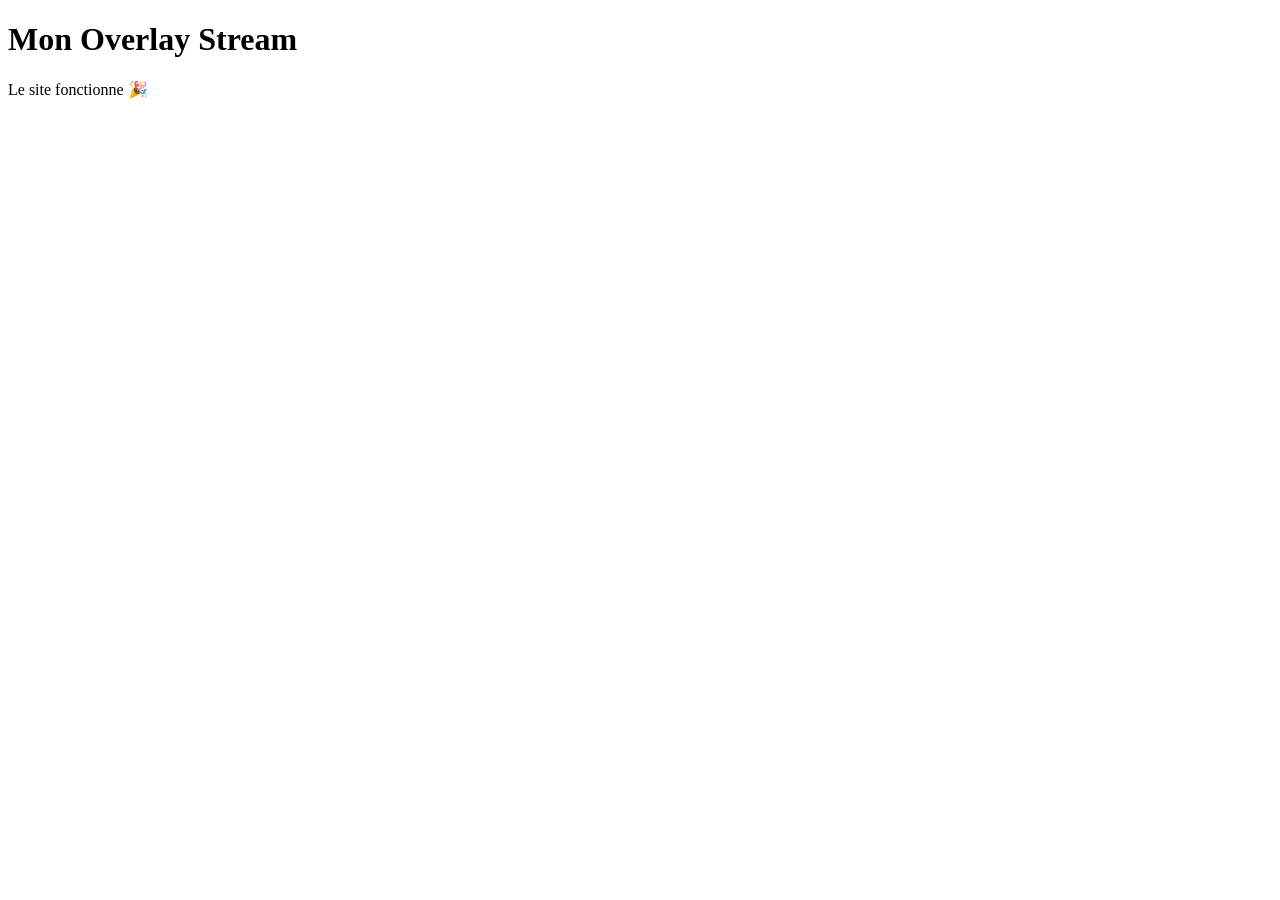
==== index.html @ e26b8cba "Update index.html" ====
<!DOCTYPE html>
<html lang="fr">
<head>
  <meta charset="UTF-8" />
  <meta name="viewport" content="width=device-width, initial-scale=1.0" />

  <title>Cyber Circular Counter</title>

  <link rel="stylesheet" href="style.css">
</head>
<body>

  <h1>Mon Overlay Stream</h1>

  <p>Le site fonctionne 🎉</p>

  <script src="script.js"></script>

</body>
</html>
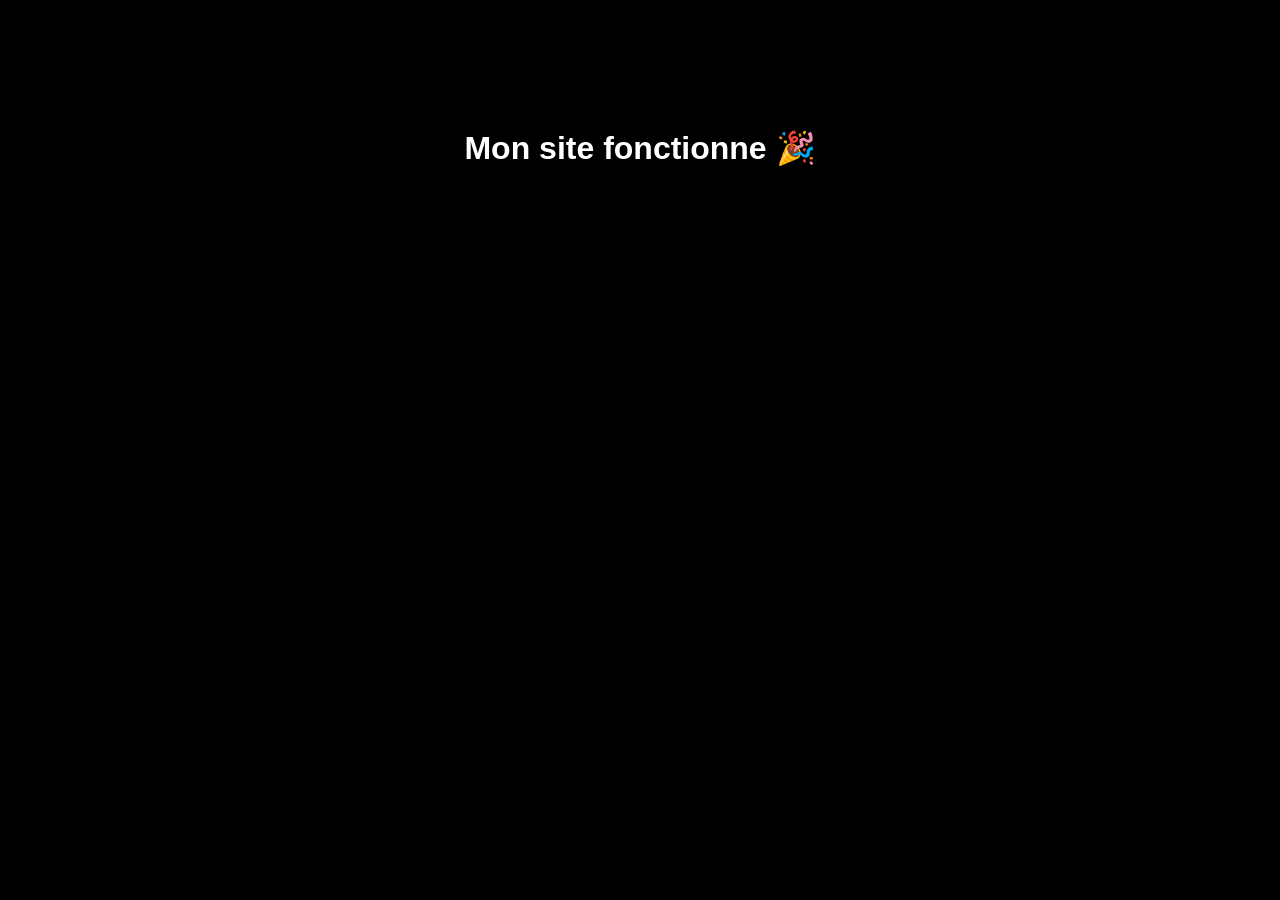
==== commit ab9aaad1: "Add files via upload" ====
--- a/index.html
+++ b/index.html
@@ -1,20 +1,15 @@
 <!DOCTYPE html>
 <html lang="fr">
 <head>
-  <meta charset="UTF-8" />
-  <meta name="viewport" content="width=device-width, initial-scale=1.0" />
-
-  <title>Cyber Circular Counter</title>
-
+  <meta charset="UTF-8">
+  <title>Mon Overlay</title>
   <link rel="stylesheet" href="style.css">
 </head>
 <body>
 
-  <h1>Mon Overlay Stream</h1>
+<h1>Mon site fonctionne 🎉</h1>
 
-  <p>Le site fonctionne 🎉</p>
-
-  <script src="script.js"></script>
+<script src="script.js"></script>
 
 </body>
-</html>
+</html>
--- a/style.css
+++ b/style.css
@@ -0,0 +1,7 @@
+body {
+  background: black;
+  color: white;
+  font-family: Arial;
+  text-align: center;
+  padding-top: 100px;
+}
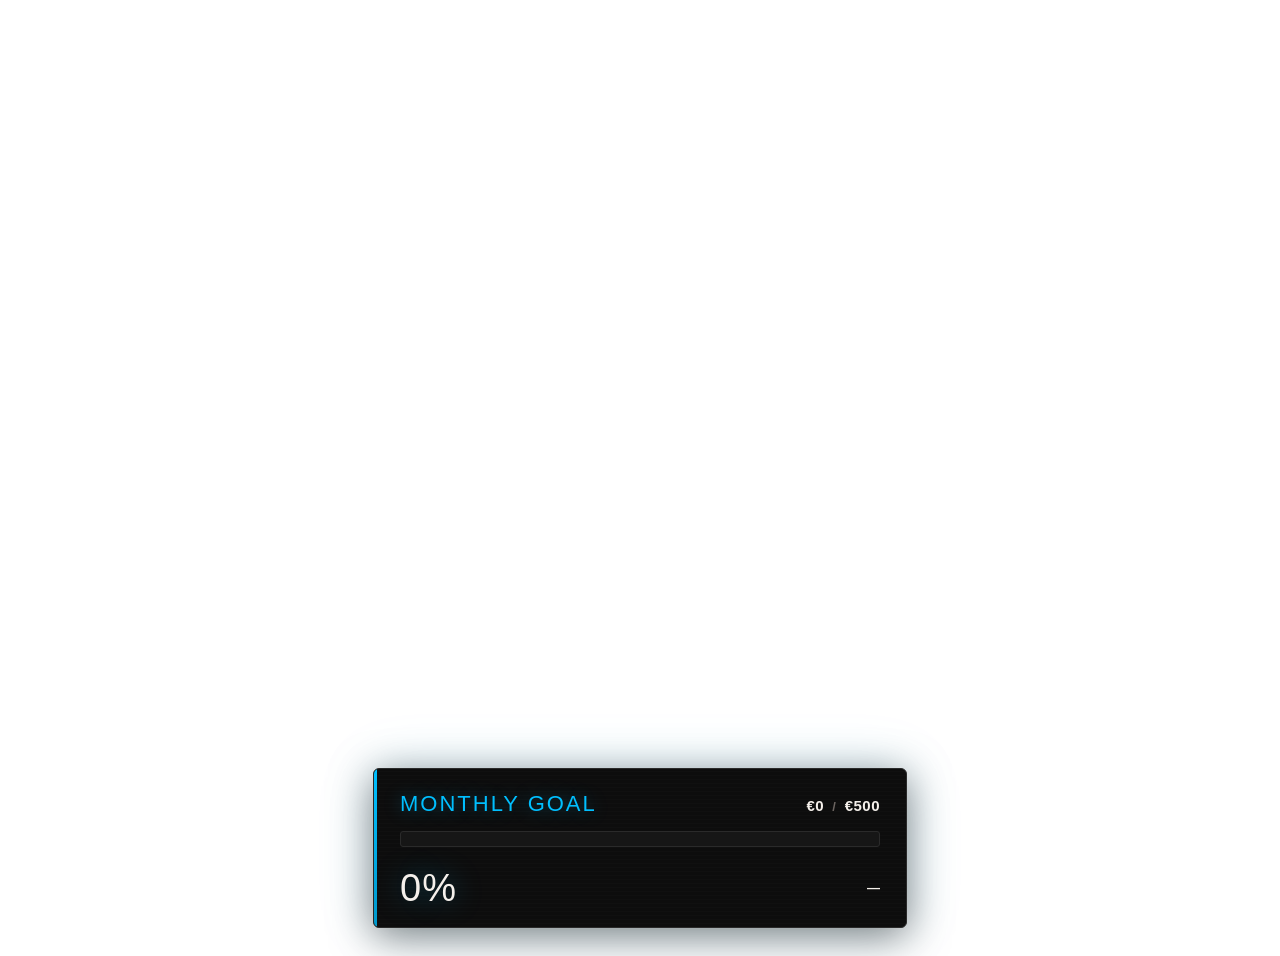
==== commit aa6e8fe9: "Add files via upload" ====
--- a/index.html
+++ b/index.html
@@ -1,15 +1,58 @@
 <!DOCTYPE html>
-<html lang="fr">
+<html lang="en">
 <head>
-  <meta charset="UTF-8">
-  <title>Mon Overlay</title>
-  <link rel="stylesheet" href="style.css">
+<meta charset="UTF-8" />
+<meta name="viewport" content="width=device-width, initial-scale=1.0"/>
+<title>Green Goal Widget</title>
+
+<link rel="stylesheet" href="style.css">
 </head>
+
 <body>
 
-<h1>Mon site fonctionne 🎉</h1>
+<div class="widget" id="widget">
 
-<script src="script.js"></script>
+  <div class="complete-overlay"></div>
+  <div class="complete-text">GOAL REACHED 🔥</div>
+
+  <div class="inner">
+
+    <div class="header">
+
+      <div class="goal-label" id="goalLabel">
+        Monthly Goal
+      </div>
+
+      <div class="amounts">
+        <span id="currentAmt">€0</span>
+        &nbsp;/&nbsp;
+        <span id="goalAmt">€500</span>
+      </div>
+
+    </div>
+
+    <div class="track">
+      <div class="fill" id="fill"></div>
+    </div>
+
+    <div class="milestones" id="milestones"></div>
+
+    <div class="footer">
+
+      <div class="pct" id="pct">
+        0%
+      </div>
+
+      <div class="recent-label">
+        <span class="recent-name" id="recentName">—</span>
+      </div>
+
+    </div>
+
+  </div>
+</div>
+
+<script src="widget.js"></script>
 
 </body>
 </html>
--- a/style.css
+++ b/style.css
@@ -1,7 +1,433 @@
+```css
+@import url('https://fonts.googleapis.com/css2?family=Bebas+Neue&family=DM+Sans:wght@400;600&display=swap');
+
+* {
+  margin: 0;
+  padding: 0;
+  box-sizing: border-box;
+}
+
+:root {
+
+  --blue:       #00BFFF;
+  --blue-glow:  #00BFFF66;
+  --blue-dim:   #00BFFF22;
+
+  --bg:         #0D0D0D;
+  --surface:    #161616;
+  --border:     #2a2a2a;
+
+  --text:       #F5F0EB;
+  --muted:      #6B6460;
+}
+
 body {
-  background: black;
-  color: white;
-  font-family: Arial;
-  text-align: center;
-  padding-top: 100px;
-}+
+  background: transparent;
+
+  display: flex;
+  align-items: flex-end;
+  justify-content: center;
+
+  min-height: 100vh;
+
+  padding: 20px;
+
+  font-family: 'DM Sans', sans-serif;
+}
+
+/* ───────────────────────────── */
+
+.widget {
+
+  width: 480px;
+
+  background: var(--bg);
+
+  border: 1px solid var(--border);
+  border-radius: 6px;
+
+  padding: 22px 26px 20px;
+
+  position: relative;
+  overflow: hidden;
+
+  box-shadow:
+    0 0 0 1px #ffffff06,
+    0 8px 40px #00000080,
+    0 0 60px var(--blue-dim);
+}
+
+/* scanline overlay */
+.widget::before {
+
+  content: '';
+
+  position: absolute;
+  inset: 0;
+
+  background: repeating-linear-gradient(
+    0deg,
+    transparent,
+    transparent 3px,
+    #ffffff03 3px,
+    #ffffff03 4px
+  );
+
+  pointer-events: none;
+
+  z-index: 0;
+}
+
+/* blue side line */
+.widget::after {
+
+  content: '';
+
+  position: absolute;
+
+  left: 0;
+  top: 0;
+  bottom: 0;
+
+  width: 3px;
+
+  background: linear-gradient(
+    180deg,
+    #00BFFF 0%,
+    #0099CC 100%
+  );
+
+  border-radius: 6px 0 0 6px;
+}
+
+.inner {
+  position: relative;
+  z-index: 1;
+}
+
+/* ───────────────────────────── */
+
+.header {
+
+  display: flex;
+  align-items: baseline;
+  justify-content: space-between;
+
+  margin-bottom: 14px;
+}
+
+.goal-label {
+
+  font-family: 'Bebas Neue', sans-serif;
+
+  font-size: 22px;
+  letter-spacing: 2px;
+
+  color: var(--blue);
+
+  text-transform: uppercase;
+
+  text-shadow: 0 0 18px var(--blue-glow);
+}
+
+.amounts {
+
+  font-size: 13px;
+  color: var(--muted);
+
+  font-weight: 600;
+
+  letter-spacing: 0.5px;
+}
+
+.amounts span {
+
+  color: var(--text);
+
+  font-size: 15px;
+}
+
+/* ───────────────────────────── */
+
+.track {
+
+  height: 14px;
+
+  background: var(--surface);
+
+  border: 1px solid var(--border);
+  border-radius: 3px;
+
+  overflow: hidden;
+
+  position: relative;
+}
+
+.fill {
+
+  height: 100%;
+  width: 0%;
+
+  background: linear-gradient(
+    90deg,
+    #0099CC 0%,
+    #00BFFF 60%,
+    #7FDBFF 100%
+  );
+
+  border-radius: 3px;
+
+  position: relative;
+
+  transition: width 1.6s cubic-bezier(0.22, 1, 0.36, 1);
+
+  box-shadow:
+    0 0 16px var(--blue-glow),
+    0 0 4px #00BFFF;
+}
+
+.fill::after {
+
+  content: '';
+
+  position: absolute;
+
+  top: 0;
+  left: -60%;
+
+  width: 50%;
+  height: 100%;
+
+  background: linear-gradient(
+    90deg,
+    transparent,
+    #ffffff22,
+    transparent
+  );
+
+  animation: shimmer 2.4s infinite;
+}
+
+@keyframes shimmer {
+
+  0% {
+    left: -60%;
+  }
+
+  100% {
+    left: 130%;
+  }
+}
+
+/* ───────────────────────────── */
+
+.milestones {
+
+  display: flex;
+  justify-content: space-between;
+
+  margin-top: 8px;
+}
+
+.milestone {
+
+  display: flex;
+  flex-direction: column;
+  align-items: center;
+
+  gap: 2px;
+
+  opacity: 0.35;
+
+  transition: opacity 0.4s;
+}
+
+.milestone.reached {
+  opacity: 1;
+}
+
+.milestone-dot {
+
+  width: 6px;
+  height: 6px;
+
+  border-radius: 50%;
+
+  background: var(--border);
+
+  border: 1px solid var(--muted);
+
+  transition:
+    background 0.4s,
+    box-shadow 0.4s;
+}
+
+.milestone.reached .milestone-dot {
+
+  background: var(--blue);
+
+  border-color: var(--blue);
+
+  box-shadow: 0 0 8px var(--blue-glow);
+}
+
+.milestone-val {
+
+  font-size: 10px;
+
+  color: var(--muted);
+
+  font-weight: 600;
+
+  letter-spacing: 0.3px;
+}
+
+.milestone.reached .milestone-val {
+  color: var(--blue);
+}
+
+/* ───────────────────────────── */
+
+.footer {
+
+  display: flex;
+  align-items: center;
+  justify-content: space-between;
+
+  margin-top: 14px;
+}
+
+.pct {
+
+  font-family: 'Bebas Neue', sans-serif;
+
+  font-size: 38px;
+
+  line-height: 1;
+
+  color: var(--text);
+
+  letter-spacing: 1px;
+
+  text-shadow: 0 0 30px var(--blue-glow);
+
+  transition: color 0.4s;
+}
+
+.pct.complete {
+  color: var(--blue);
+}
+
+.recent-label {
+
+  text-align: right;
+
+  font-size: 11px;
+
+  color: var(--muted);
+
+  line-height: 1.6;
+}
+
+.recent-name {
+
+  font-size: 13px;
+
+  color: var(--text);
+
+  font-weight: 600;
+}
+
+/* ───────────────────────────── */
+
+.complete-overlay {
+
+  position: absolute;
+  inset: 0;
+
+  background: linear-gradient(
+    135deg,
+    #00BFFF11 0%,
+    #0099CC22 100%
+  );
+
+  border: 1px solid var(--blue);
+
+  border-radius: 6px;
+
+  opacity: 0;
+
+  pointer-events: none;
+
+  transition: opacity 0.6s;
+
+  z-index: 2;
+}
+
+.widget.complete .complete-overlay {
+  opacity: 1;
+}
+
+.complete-text {
+
+  position: absolute;
+  inset: 0;
+
+  display: flex;
+  align-items: center;
+  justify-content: center;
+
+  font-family: 'Bebas Neue', sans-serif;
+
+  font-size: 28px;
+
+  letter-spacing: 4px;
+
+  color: var(--blue);
+
+  text-shadow: 0 0 30px var(--blue);
+
+  opacity: 0;
+
+  z-index: 3;
+
+  pointer-events: none;
+
+  transition: opacity 0.6s 0.2s;
+}
+
+.widget.complete .complete-text {
+  opacity: 1;
+}
+
+/* ───────────────────────────── */
+
+@keyframes pulse-border {
+
+  0% {
+
+    box-shadow:
+      0 0 0 0 var(--blue-glow),
+      0 8px 40px #00000080;
+  }
+
+  50% {
+
+    box-shadow:
+      0 0 0 6px #00BFFF10,
+      0 8px 40px #00000080;
+  }
+
+  100% {
+
+    box-shadow:
+      0 0 0 0 transparent,
+      0 8px 40px #00000080;
+  }
+}
+
+.widget.pulse {
+  animation: pulse-border 0.8s ease-out;
+}
+```
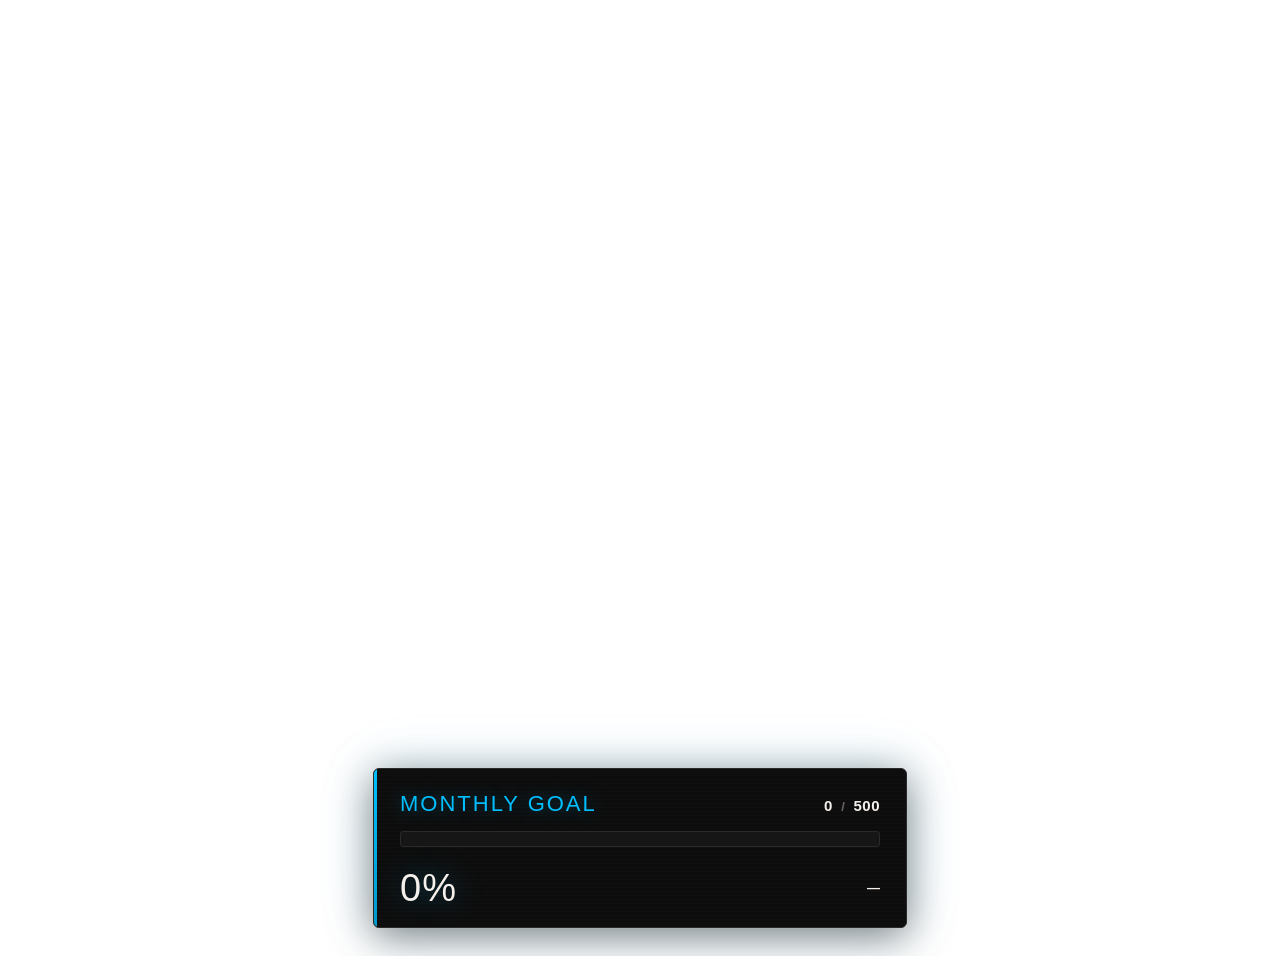
==== commit 1e252dfc: "Update index.html" ====
--- a/index.html
+++ b/index.html
@@ -24,9 +24,9 @@
       </div>
 
       <div class="amounts">
-        <span id="currentAmt">€0</span>
+        <span id="currentAmt">0</span>
         &nbsp;/&nbsp;
-        <span id="goalAmt">€500</span>
+        <span id="goalAmt">500</span>
       </div>
 
     </div>
@@ -55,4 +55,4 @@
 <script src="widget.js"></script>
 
 </body>
-</html>+</html>
